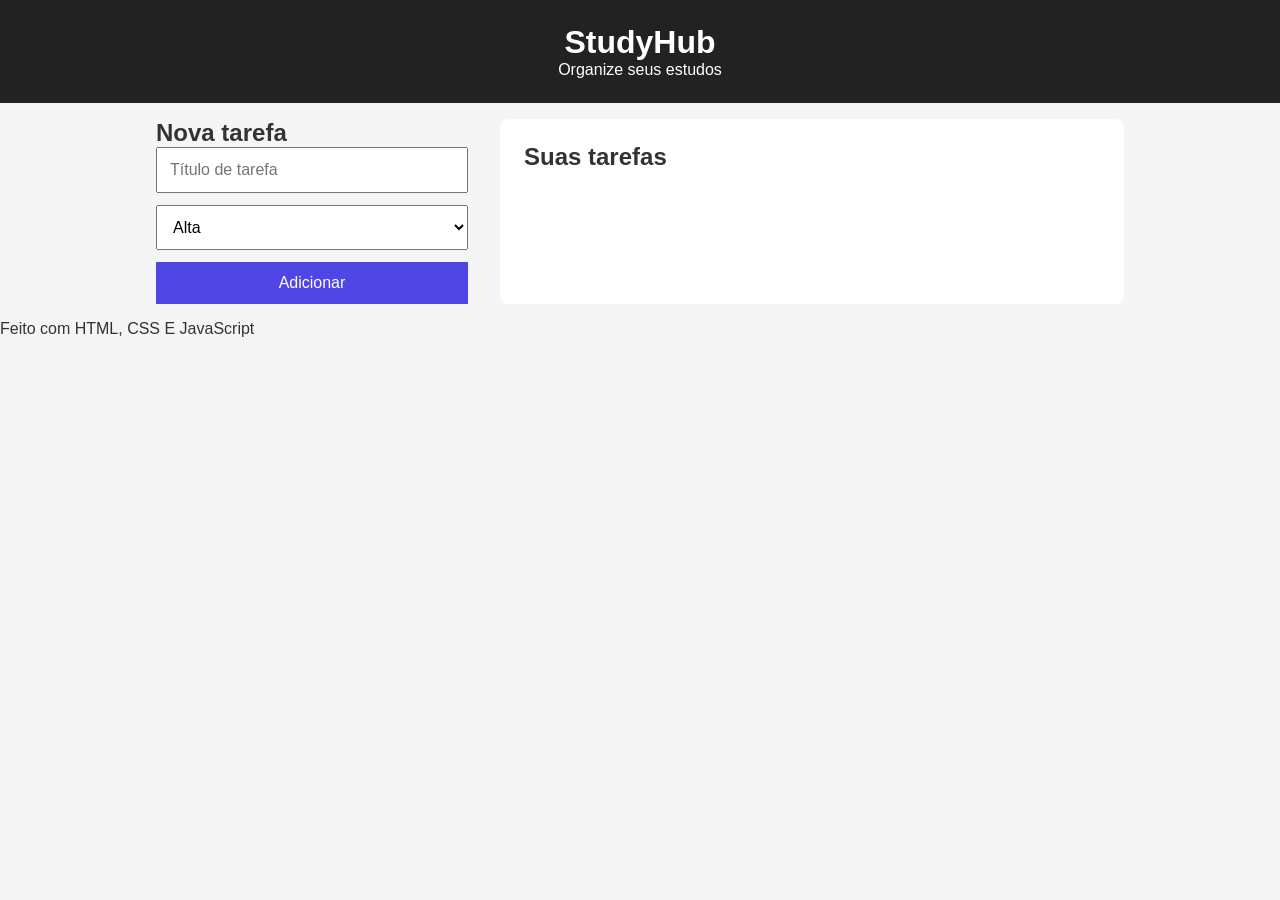
==== index.html @ 64aa1697 "const" ====
<!DOCTYPE html>
<html lang="pt-br">
<head>
    <meta charset="UTF-8">
    <meta name="viewport" content="width=device-width, initial-scale=1.0">
    <title>StudyHub</title>
    <link rel="stylesheet" href="style.css">
</head>
<body>
    
    <header class="head">
        <h1>StudyHub</h1>
        <p>Organize seus estudos</p>
    </header>

    <main class="container">
        <section class="form-section">
            <h2>Nova tarefa</h2>

            <form id="task">
                <input type="text" placeholder="Título de tarefa" required>
                
                <select>
                    <option value="alta">Alta</option>
                    <option value="media">Média</option>
                    <option value="baixa">Baixa</option>
                </select>
                
                <button type="submit">Adicionar</button>
            </form>
        </section>

        <section class="list">
            <h2>Suas tarefas</h2>

            <ul id="task-list">
                <!--tarefas entam aqui-->
            </ul>
        </section>
    </main>

        <footer class="foot">
            <p>Feito com HTML, CSS E JavaScript</p>
        </footer>

        <script src="script.js"></script>
</body>
</html>
---- style.css ----
@charset "UTF-8";


*{
    padding: 0;
    margin: 0;
    box-sizing: border-box;
}

:root {
    --fundo-principal: #f5f5f5;
    --letra-um: #333;
    --fundo-card: #222;
    --letra-dois: #fff;
    --botao: #4f46e5;
}

body{
    font-family: Arial, Helvetica, sans-serif;
    background: var(--fundo-principal);
    color: var(--letra-um);
}

.head{
    /*border: 2px dashed black;*/
    padding: 1.5rem;
    background: var(--fundo-card);
    color: var(--letra-dois);
    text-align: center;
}

.container {
    /*border: 2px dashed black;*/
    padding: 1rem;
    display: flex;
    flex-direction: column;
    gap: 1.5rem;
}

form {
    display: flex;
    flex-direction: column;
    gap: 0.75rem;
}

input, select, button {
    padding: 0.75rem;
    font-size: 1rem;
}

button {
    background: var(--botao);
    color: white;
    border: none;
    cursor: pointer;
}

/*Lista*/
ul {
    list-style: none;
    display: flex;
    flex-direction: column;
    gap: 0.75rem;
}

li {
    background: white;
    padding: 1rem;
    border-radius: 6px;
}

@media (min-width:768px) {
    .container {
        display: grid;
        grid-template-columns: 1fr 2fr;
        gap: 2rem;
        max-width: 1000px;
        margin: 0 auto;
    }

    .form, .list {
        background: var(--letra-dois);
        padding: 1.5rem;
        border-radius: 8px;
    }
}
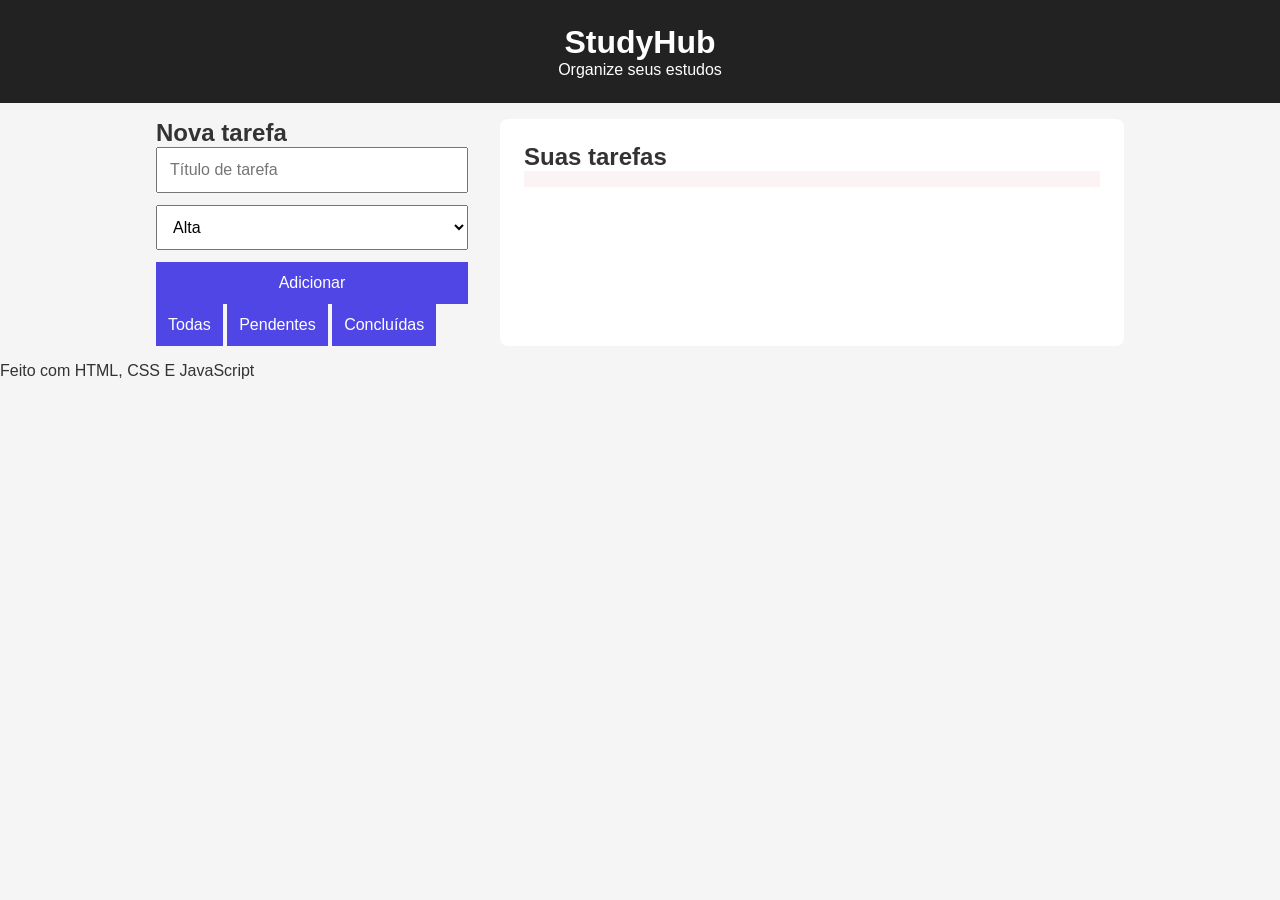
==== commit 2009c7d7: "botao delete e filtros" ====
--- a/index.html
+++ b/index.html
@@ -18,9 +18,9 @@
             <h2>Nova tarefa</h2>
 
             <form id="task">
-                <input type="text" placeholder="Título de tarefa" required>
+                <input type="text" id="titulo" placeholder="Título de tarefa" required>
                 
-                <select>
+                <select id="prioridade">
                     <option value="alta">Alta</option>
                     <option value="media">Média</option>
                     <option value="baixa">Baixa</option>
@@ -28,13 +28,19 @@
                 
                 <button type="submit">Adicionar</button>
             </form>
+
+            <div class="filtro">
+                <button id="filtroTodas">Todas</button>                
+                <button id="filtroPendentes">Pendentes</button>                
+                <button id="filtroConcluidas">Concluídas</button>                
+            </div>
         </section>
 
         <section class="list">
             <h2>Suas tarefas</h2>
 
             <ul id="task-list">
-                <!--tarefas entam aqui-->
+                <!--tarefas entram aqui-->
             </ul>
         </section>
     </main>
--- a/style.css
+++ b/style.css
@@ -69,6 +69,27 @@
     border-radius: 6px;
 }
 
+#task-list {
+    list-style: none;
+    padding: 0;
+}
+
+#task-list, li {
+    cursor: pointer;
+    padding: 8px;
+    transition: 02s;
+    margin-bottom: 10px;
+}
+
+#task-list, li:hover {
+    background-color: rgba(192, 39, 39, 0.05);
+}
+
+.feito {
+    text-decoration: line-through;
+    opacity: 0.6;
+}
+
 @media (min-width:768px) {
     .container {
         display: grid;
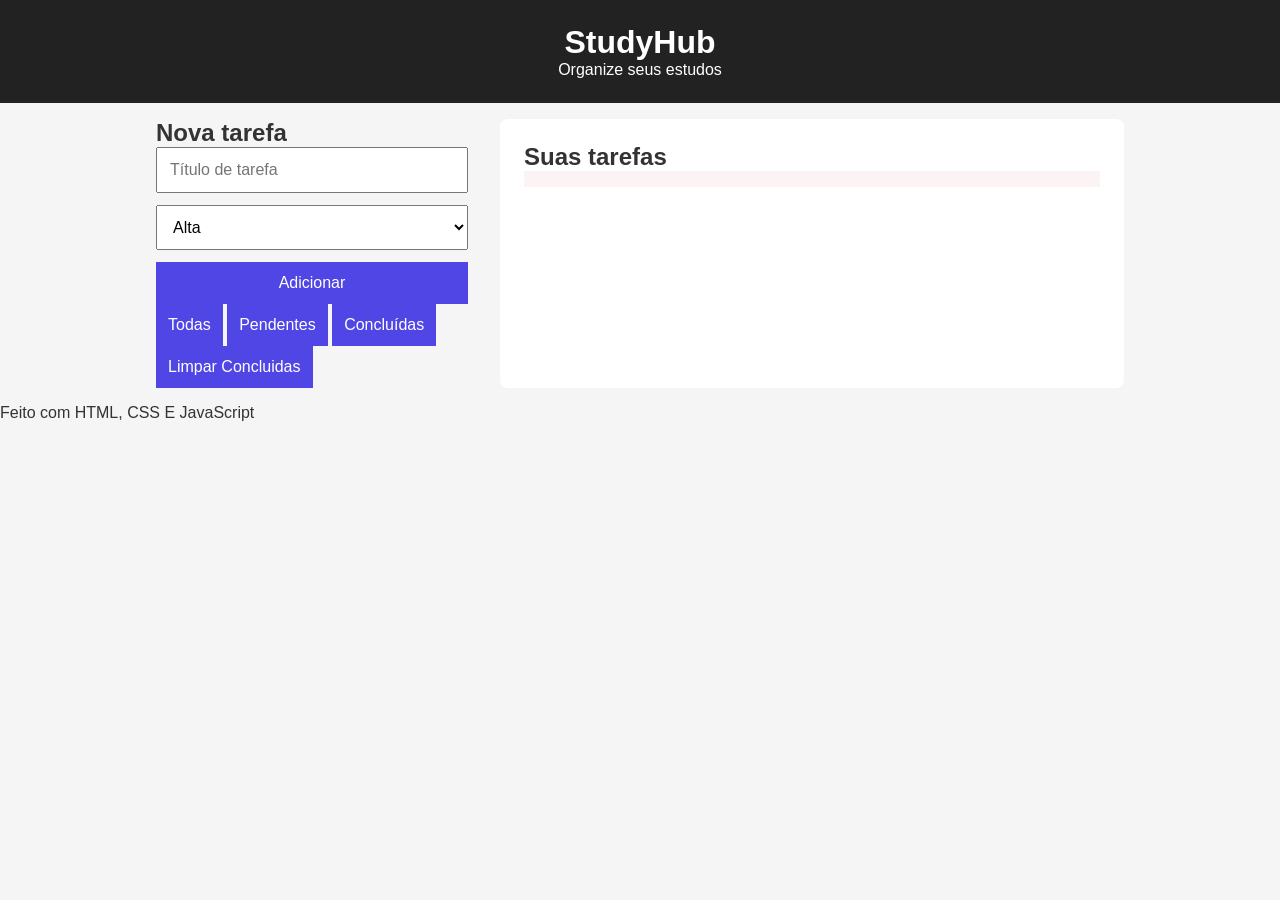
==== commit cfa3df91: "html feito" ====
--- a/index.html
+++ b/index.html
@@ -32,7 +32,8 @@
             <div class="filtro">
                 <button id="filtroTodas">Todas</button>                
                 <button id="filtroPendentes">Pendentes</button>                
-                <button id="filtroConcluidas">Concluídas</button>                
+                <button id="filtroConcluidas">Concluídas</button>
+                <button id="clearCompleted">Limpar Concluidas</button>        
             </div>
         </section>
 
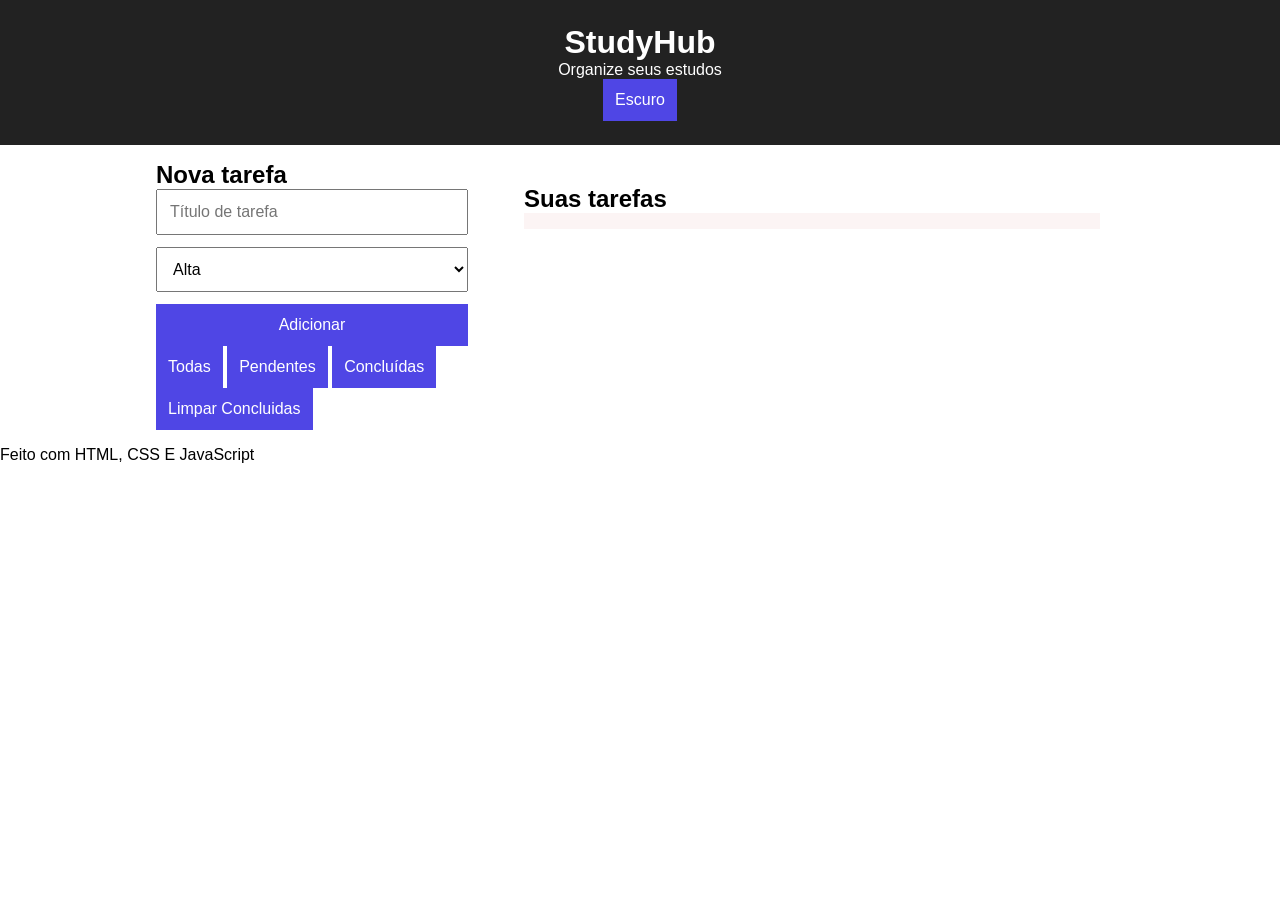
==== commit 4ffdcbd5: "tema escuro" ====
--- a/index.html
+++ b/index.html
@@ -11,6 +11,9 @@
     <header class="head">
         <h1>StudyHub</h1>
         <p>Organize seus estudos</p>
+        <nav>
+            <button id="temaEscuro">Escuro</button>
+        </nav>
     </header>
 
     <main class="container">
@@ -35,6 +38,8 @@
                 <button id="filtroConcluidas">Concluídas</button>
                 <button id="clearCompleted">Limpar Concluidas</button>        
             </div>
+
+            <div id="contador"></div>
         </section>
 
         <section class="list">
--- a/style.css
+++ b/style.css
@@ -1,5 +1,4 @@
 @charset "UTF-8";
-
 
 *{
     padding: 0;
@@ -15,10 +14,29 @@
     --botao: #4f46e5;
 }
 
+.dark {
+    --bg: #121212;
+    --text: #ffffff;
+    --card: #1e1e1e;
+}
+
+
 body{
     font-family: Arial, Helvetica, sans-serif;
     background: var(--fundo-principal);
     color: var(--letra-um);
+}
+
+body {
+    background: var(--bg);
+    color: var(--text);
+    transition: background 0.3s ease, color 0.3s ease;
+}
+
+li {
+    background-color: var(--card);
+    padding: 8px;
+    margin: 5px 0;
 }
 
 .head{
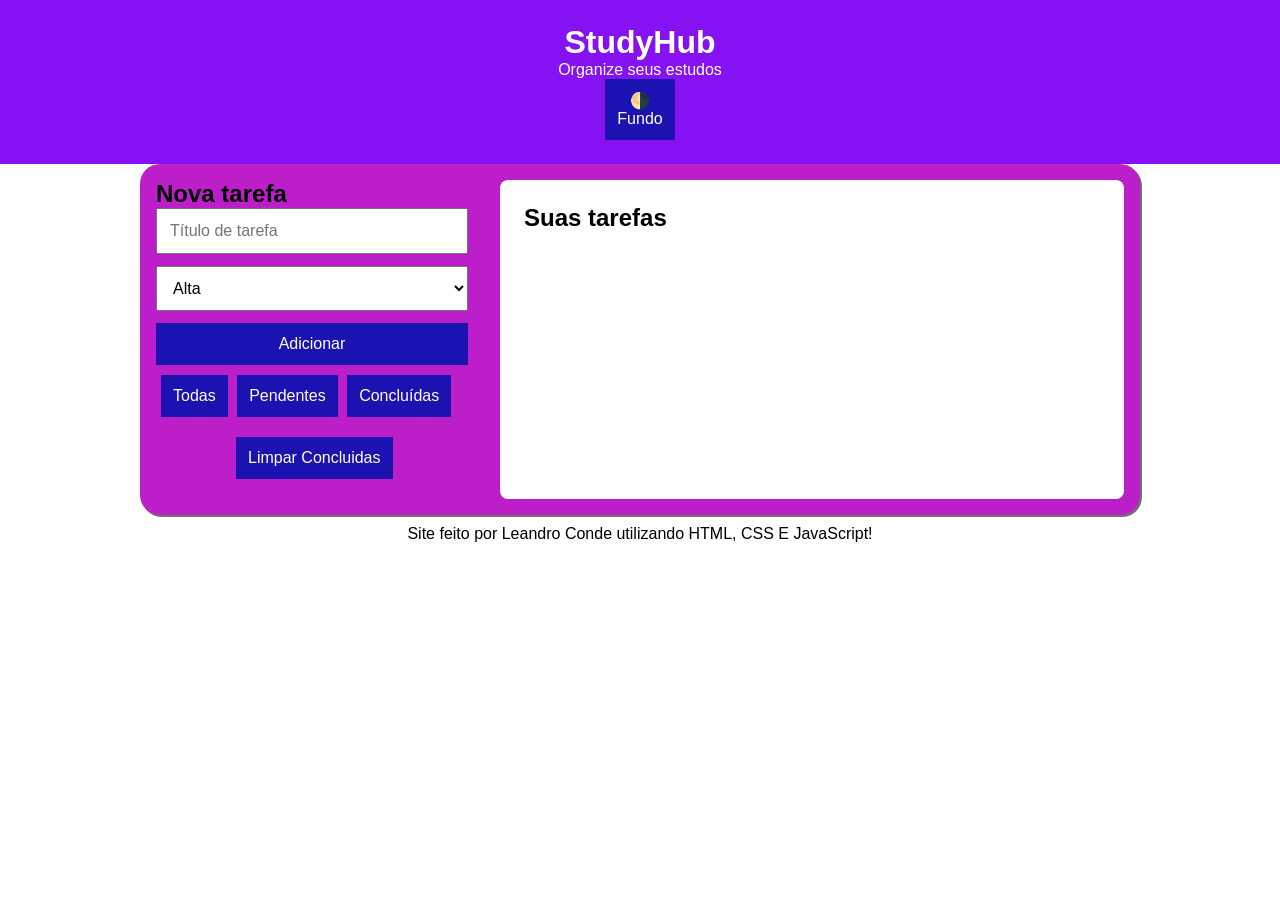
==== commit 5099b6b3: "finalizado" ====
--- a/index.html
+++ b/index.html
@@ -5,6 +5,7 @@
     <meta name="viewport" content="width=device-width, initial-scale=1.0">
     <title>StudyHub</title>
     <link rel="stylesheet" href="style.css">
+    <link rel="stylesheet" href="https://fonts.googleapis.com/css2?family=Material+Symbols+Outlined:opsz,wght,FILL,GRAD@20..48,100..700,0..1,-50..200&icon_names=shadow" />
 </head>
 <body>
     
@@ -12,7 +13,9 @@
         <h1>StudyHub</h1>
         <p>Organize seus estudos</p>
         <nav>
-            <button id="temaEscuro">Escuro</button>
+            <button id="temaEscuro">
+                <p>Fundo</p>
+            </button>
         </nav>
     </header>
 
@@ -52,7 +55,7 @@
     </main>
 
         <footer class="foot">
-            <p>Feito com HTML, CSS E JavaScript</p>
+            <p>Site feito por Leandro Conde utilizando HTML, CSS E JavaScript!</p>
         </footer>
 
         <script src="script.js"></script>
--- a/style.css
+++ b/style.css
@@ -8,18 +8,24 @@
 
 :root {
     --fundo-principal: #f5f5f5;
-    --letra-um: #333;
-    --fundo-card: #222;
+    --letra-um: #000000;
+    --fundo-card: #8612f3;
     --letra-dois: #fff;
-    --botao: #4f46e5;
+    --botao: #1a12b1;
 }
 
 .dark {
     --bg: #121212;
+    --fundo-card: #3d0075;
     --text: #ffffff;
     --card: #1e1e1e;
-}
-
+    --main:  #690350;
+}
+
+#temaEscuro::before {
+    font-family: 'material-symbols-outlined';
+    content: '🌗';
+}
 
 body{
     font-family: Arial, Helvetica, sans-serif;
@@ -37,6 +43,25 @@
     background-color: var(--card);
     padding: 8px;
     margin: 5px 0;
+}
+
+.filtro {
+    padding-top: 5px;
+    padding-left: 5px;
+    margin-top: 5px;
+    
+}
+
+#filtroPendentes {
+    margin-left: 15px;
+}
+
+#filtroConcluidas {
+    margin-left: 15px;
+}
+
+#clearCompleted {
+    margin: 20px;
 }
 
 .head{
@@ -47,6 +72,15 @@
     text-align: center;
 }
 
+.dark > .head{
+    /*border: 2px dashed black;*/
+    padding: 1.5rem;
+    background: var(--fundo-card);
+    color: var(--letra-dois);
+    text-align: center;
+}
+
+
 .container {
     /*border: 2px dashed black;*/
     padding: 1rem;
@@ -82,7 +116,6 @@
 }
 
 li {
-    background: white;
     padding: 1rem;
     border-radius: 6px;
 }
@@ -92,20 +125,41 @@
     padding: 0;
 }
 
-#task-list, li {
+#task-list li {
     cursor: pointer;
     padding: 8px;
     transition: 02s;
     margin-bottom: 10px;
 }
 
-#task-list, li:hover {
+#task-list li:hover {
     background-color: rgba(192, 39, 39, 0.05);
 }
 
 .feito {
     text-decoration: line-through;
     opacity: 0.6;
+}
+
+.dragging {
+    opacity: 0.5;
+}
+
+#task-list li.prioridade-alta {
+    background-color: rgba(255, 18, 18, 0.644);
+}
+
+#task-list li.prioridade-media {
+    background-color: rgba(253, 190, 1, 0.753);
+}
+
+#task-list li.prioridade-baixa {
+    background-color: rgba(0, 255, 60, 0.521);
+}
+
+footer {
+    text-align: center;
+    padding-top: 10px;
 }
 
 @media (min-width:768px) {
@@ -122,4 +176,44 @@
         padding: 1.5rem;
         border-radius: 8px;
     }
+
+    .dark main {
+        background: #5c5c5c;
+        color: var(--text);
+    }
+
+    main {
+        background-color: rgb(188, 30, 202);
+        border-radius: 20px;
+        box-shadow: 2px 2px rgba(0, 0, 0, 0.555);
+    }
+
+    .dark > main {
+        background: var(--main);
+    }
+
+    .list {
+        color: var(--card);
+    }
+
+    .filtro {
+        padding-top: 5px;
+        padding-left: 5px;
+        margin-top: 5px;
+        
+    }
+    
+    #filtroPendentes {
+        margin-left: 5px;
+    }
+    
+    #filtroConcluidas {
+        margin-left: 5px;
+    }
+    
+    #clearCompleted {
+        margin: 20px;
+        margin-left: 75px;
+    }
+    
 }
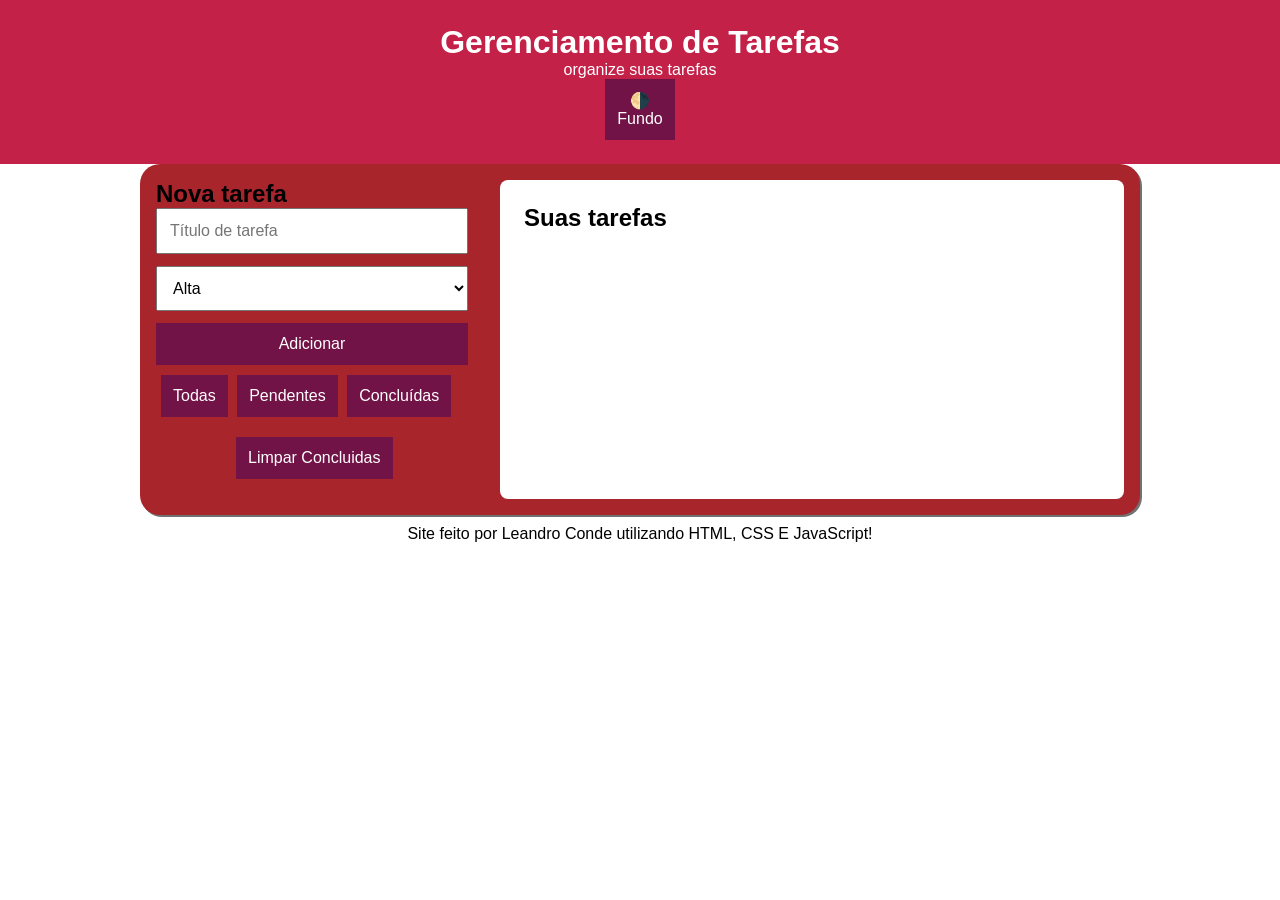
==== commit d3b52854: "ajuste de cor" ====
--- a/index.html
+++ b/index.html
@@ -10,8 +10,8 @@
 <body>
     
     <header class="head">
-        <h1>StudyHub</h1>
-        <p>Organize seus estudos</p>
+        <h1>Gerenciamento de Tarefas</h1>
+        <p>organize suas tarefas</p>
         <nav>
             <button id="temaEscuro">
                 <p>Fundo</p>
--- a/style.css
+++ b/style.css
@@ -9,17 +9,18 @@
 :root {
     --fundo-principal: #f5f5f5;
     --letra-um: #000000;
-    --fundo-card: #8612f3;
+    --fundo-card: #c42149;
     --letra-dois: #fff;
-    --botao: #1a12b1;
+    --botao: #721347;
+    
 }
 
 .dark {
-    --bg: #121212;
-    --fundo-card: #3d0075;
+    --bg: #000000de;
+    --fundo-card: #5e0101;
     --text: #ffffff;
     --card: #1e1e1e;
-    --main:  #690350;
+    --main:  #5f0f27;
 }
 
 #temaEscuro::before {
@@ -183,7 +184,7 @@
     }
 
     main {
-        background-color: rgb(188, 30, 202);
+        background-color: rgb(168, 37, 44);
         border-radius: 20px;
         box-shadow: 2px 2px rgba(0, 0, 0, 0.555);
     }
